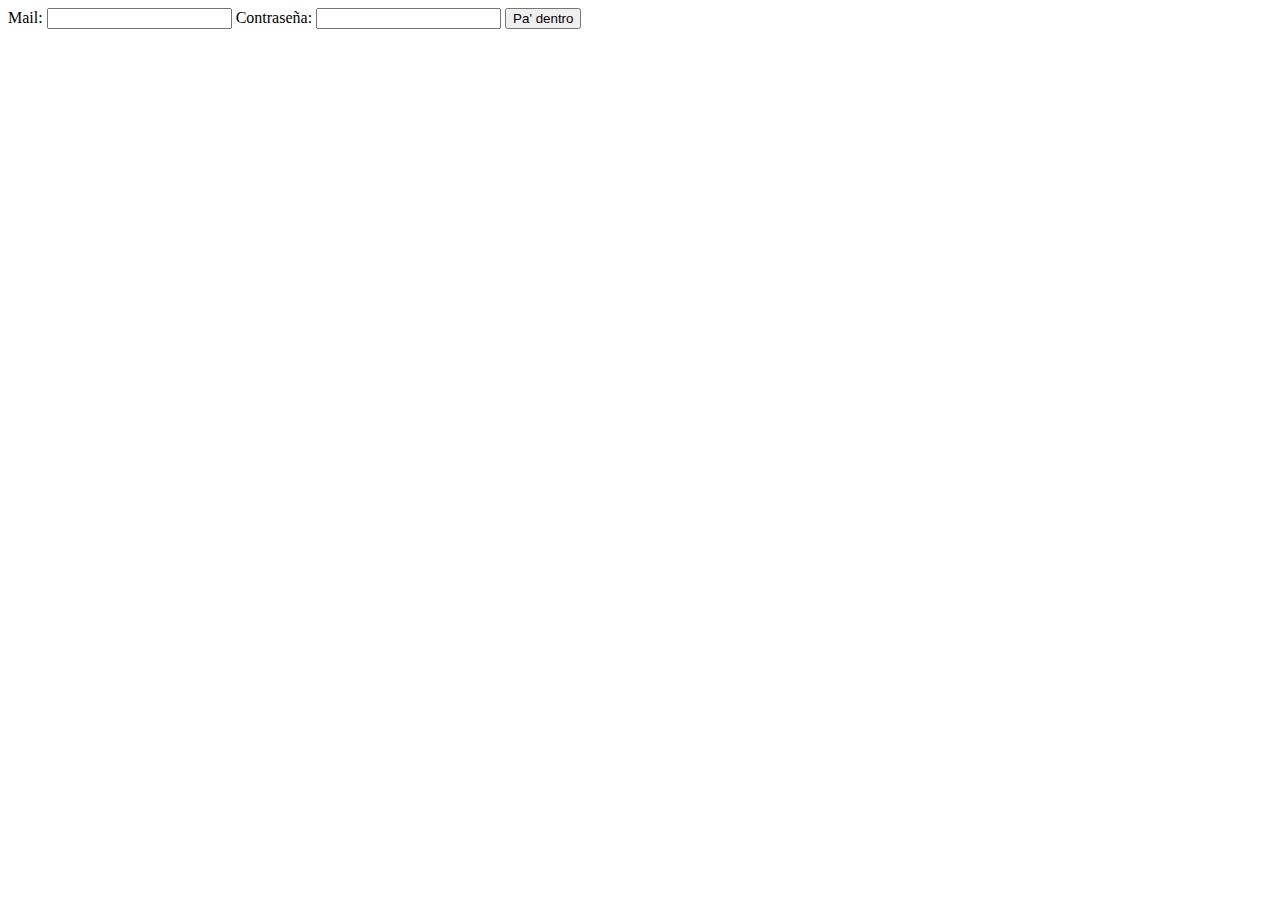
==== apache-tomcat-8.0.28/webapps/Nombre_A_Definir_WebCitas/META-INF/index.html @ 6c366f84 "index.html" ====
<!DOCTYPE html>
<html>
  <head>
    <meta charset="UTF-8">
    <!-- <link rel="stylesheet" href="Movie_Web.css" typ="text/css"> -->
    <title>PENDIENTE</title>
  </head>
  <body>

    <form method="post" action="/inicioSesion">

     Mail: <input type="email" name="user"/>

     Contraseña: <input type="password" name="password"/>

     <input type="submit" value="Pa' dentro" />

    </form>

    
  </body>
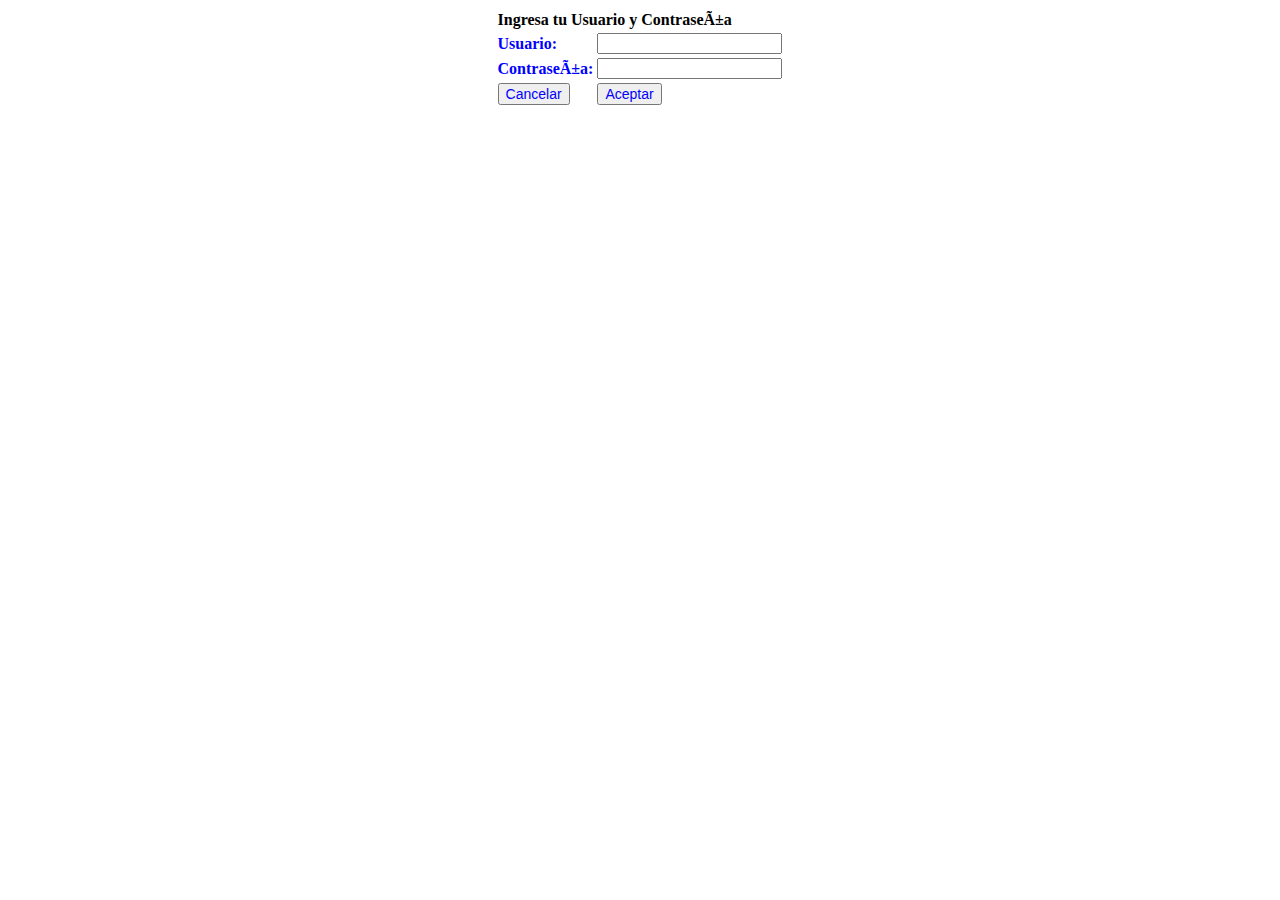
==== commit aeaf4694: "." ====
--- a/apache-tomcat-8.0.28/webapps/Nombre_A_Definir_WebCitas/META-INF/index.html
+++ b/apache-tomcat-8.0.28/webapps/Nombre_A_Definir_WebCitas/META-INF/index.html
@@ -1,22 +1,124 @@
+
+<!-- <!DOCTYPE html> -->
+<!-- <html> -->
+<!--   <head> -->
+<!--     <meta charset="UTF-8"> -->
+<!--     <\!-- <link rel="stylesheet" href="Movie_Web.css" typ="text/css"> -\-> -->
+<!--     <title>PENDIENTE</title> -->
+<!--   </head> -->
+<!--   <body> -->
+
+<!--     <form method="post" action="/inicioSesion"> -->
+
+<!--      Mail: <input type="email" name="user"/> -->
+
+<!--      Contraseña: <input type="password" name="password"/> -->
+
+<!--      <input type="submit" value="Pa' dentro" /> -->
+
+<!--     </form> -->
+
+    
+<!--   </body> -->
+
+
 
 <!DOCTYPE html>
+
 <html>
-  <head>
-    <meta charset="UTF-8">
-    <!-- <link rel="stylesheet" href="Movie_Web.css" typ="text/css"> -->
-    <title>PENDIENTE</title>
-  </head>
-  <body>
 
-    <form method="post" action="/inicioSesion">
+<head>
 
-     Mail: <input type="email" name="user"/>
+<meta charset="ISO-8859-1">
 
-     Contraseña: <input type="password" name="password"/>
+<title>Login Web</title>
 
-     <input type="submit" value="Pa' dentro" />
 
-    </form>
 
-    
-  </body>
+
+
+</head><script type="text/javascript" lang="JavaScript">
+
+  function validarDatos(){
+
+      var usuario=document.getElementById("usuario");
+
+      var password=document.getElementById("password");
+
+      if(usuario.value=="" || usuario.value=='' || usuario.value==null){
+
+	  alert("Ingresa tu usuario y contraseña");
+
+	  usuario.focus();
+
+	  return false;
+
+      }else if(password.value=="" || password.value=='' || password.value==null){
+
+	  alert("Ingresa tu contraseña y contraseña");
+
+	  password.focus();
+
+	  return false;
+
+	  
+
+      }else{
+
+	  return true;
+
+      }
+
+  }
+
+
+
+</script>
+
+<body>
+
+
+
+<form action="loginWeb.jr" method="post" onsubmit="return validarDatos();">
+
+<table align="center"> 
+
+<tr>
+
+<td colspan="2" style="font-weight:bold; size: 20px ">Ingresa tu Usuario y Contraseña</td>
+
+</tr>
+
+<tr>
+
+<td style="font-weight: bold; size: 12px; color:blue; align:right">Usuario:</td>
+
+<td><input type="text" name="usuario" id="usuario"></td>
+
+</tr>
+
+<tr>
+
+<td style="font-weight: bold; size: 12px; color:blue; align: right">Contraseña:</td>
+
+<td><input type="password" name="password" id="password"></td>
+
+</tr>
+
+<tr>
+
+<td><input type="button" value="Cancelar" style=font-size:14px;color:blue; ></td>
+
+<td><input type="submit" value="Aceptar"  style=font-size:14px;color:blue; ></td>
+
+</tr>
+
+</table>
+
+</form>
+
+
+
+</body>
+
+</html>
